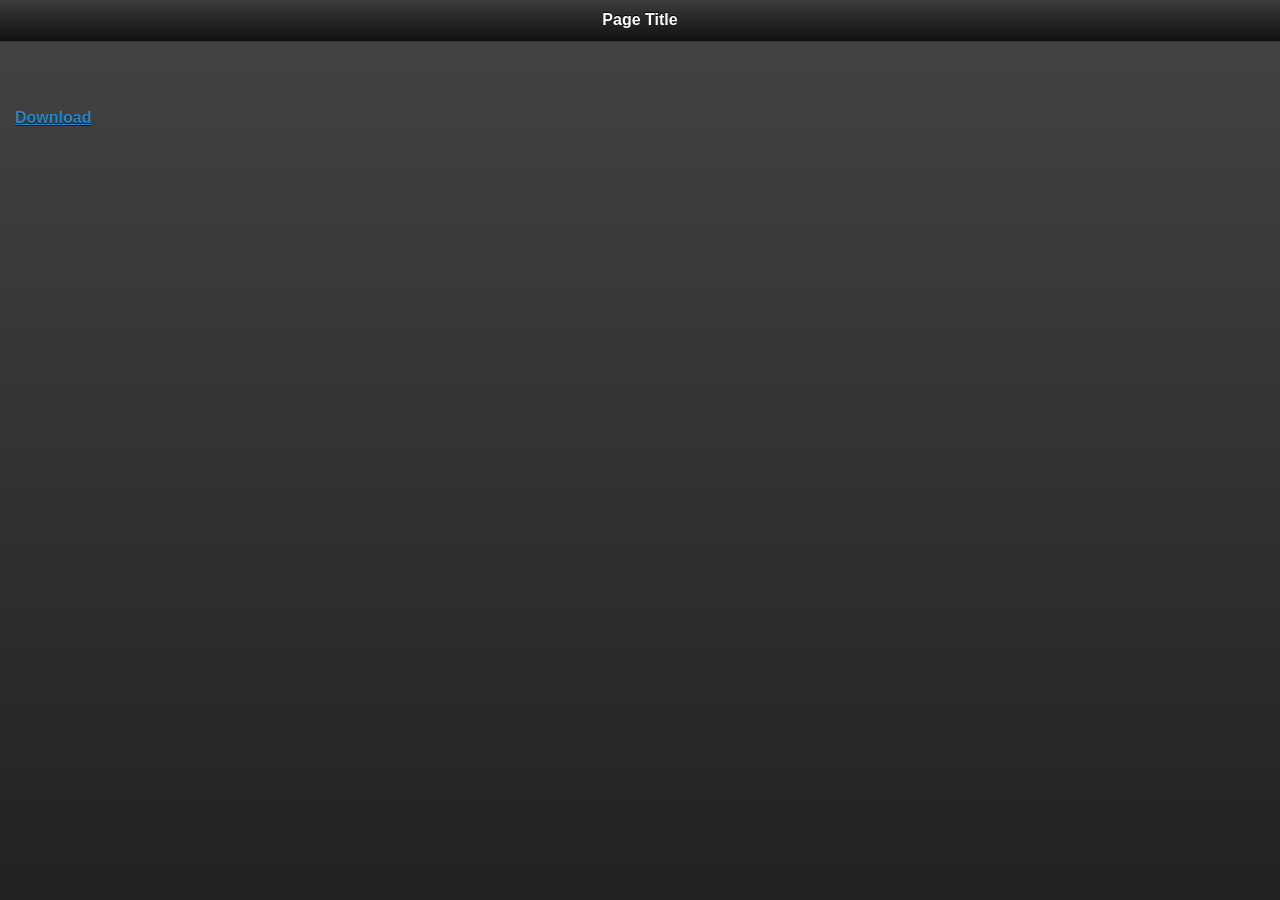
==== index.html @ 0dd8f844 "1" ====
<!DOCTYPE html>
<html>
    <head>
        <meta charset="utf-8" />
        <meta name="viewport" content="width=device-width, initial-scale=1">
        <title>Page Title</title>
        
        <link rel="stylesheet"  href="css/themes/default/jquery.mobile-1.3.2.css">
        
        <script src="js/jquery.js" type="text/javascript"></script>
        <script src="js/jquery.mobile-1.3.2.min.js"></script>
        
        <script src="js/functions.js" type="text/javascript"></script>
        <link rel="stylesheet" href="styles.css" />
        
        <script type="text/javascript" src="phonegap.js"></script>
        
    </head>
    <body>
    
        <!-- home -->
        <div data-role="page" data-theme="a" id="home">
            <div data-role="header" data-position="fixed" data-transition="none">
                <h1>Page Title</h1>
    	    </div>
            <div data-role="content">
                <p id="alert"></p><br />
                <div id="rep">
                </div><br />
                <a href="javascript:;" onclick="downloadFile()">Download</a>
            </div>
        </div><!--home-->
        
        <div id="fb-root"></div>
        
    </body>
</html>
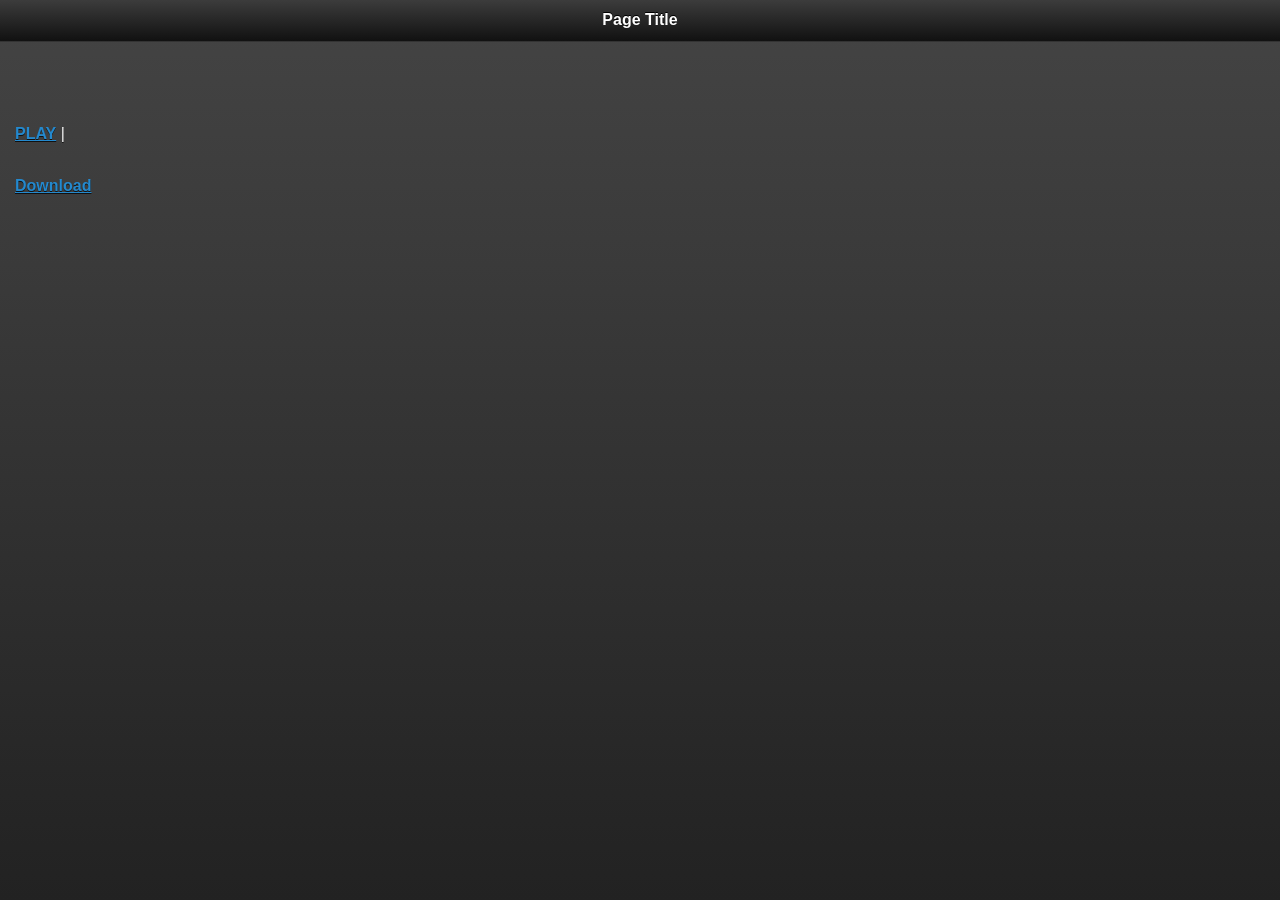
==== commit ac2f3127: "1" ====
--- a/index.html
+++ b/index.html
@@ -27,6 +27,7 @@
                 <p id="alert"></p><br />
                 <div id="rep">
                 </div><br />
+                <p><a href="javascript:;" onclick="playAudio()">PLAY</a> | <span id="audio_position"></span></p><br />
                 <a href="javascript:;" onclick="downloadFile()">Download</a>
             </div>
         </div><!--home-->
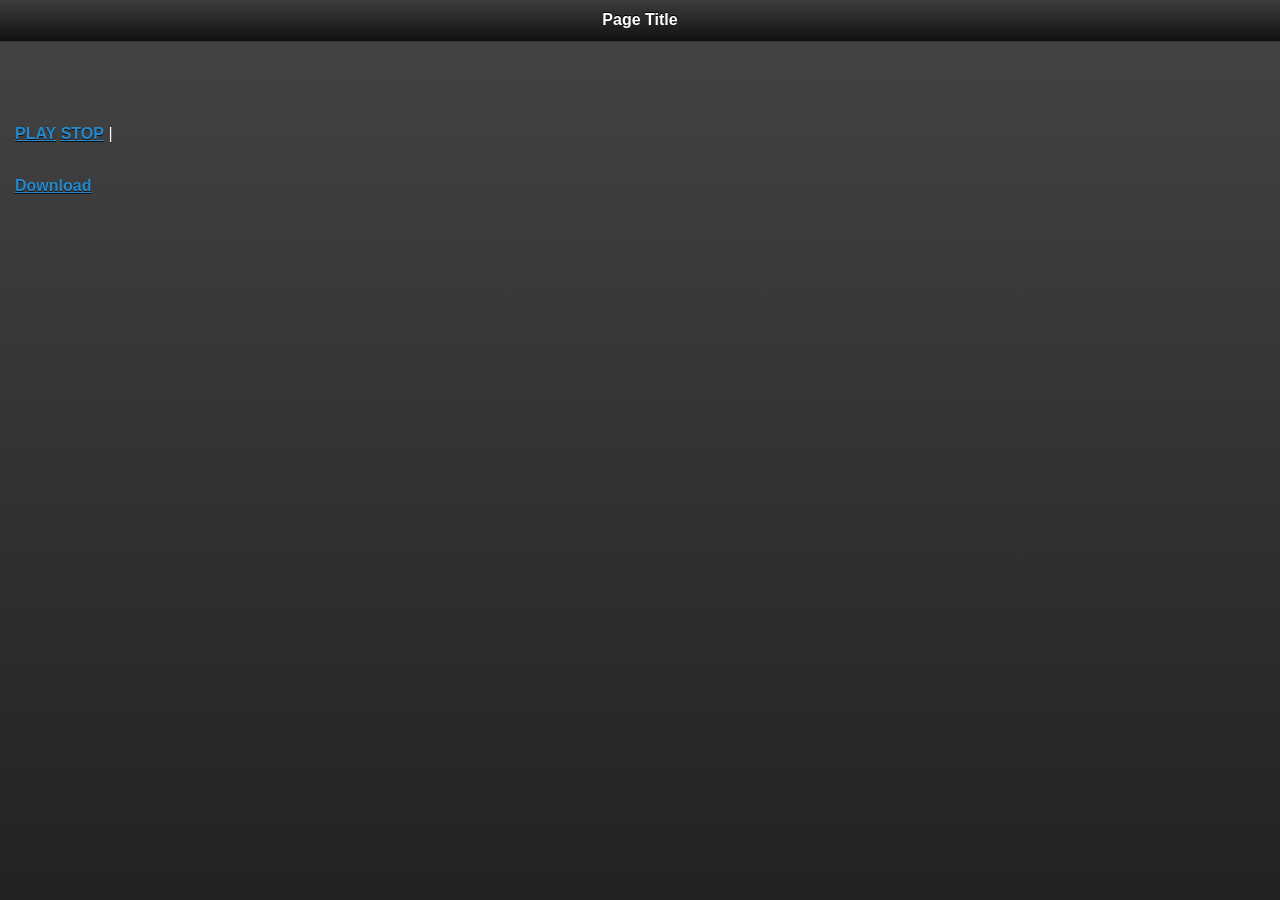
==== commit e76890a5: "2" ====
--- a/index.html
+++ b/index.html
@@ -27,7 +27,7 @@
                 <p id="alert"></p><br />
                 <div id="rep">
                 </div><br />
-                <p><a href="javascript:;" onclick="playAudio()">PLAY</a> | <span id="audio_position"></span></p><br />
+                <p><a href="javascript:;" id="playAudio" onclick="playAudio()">PLAY</a> <a href="javascript:;" id="pauseAudio" style="display:none;" onclick="pauseAudio()">PAUSE</a> <a href="javascript:;" onclick="stopAudio()">STOP</a> | <span id="audio_position"></span></p><br />
                 <a href="javascript:;" onclick="downloadFile()">Download</a>
             </div>
         </div><!--home-->
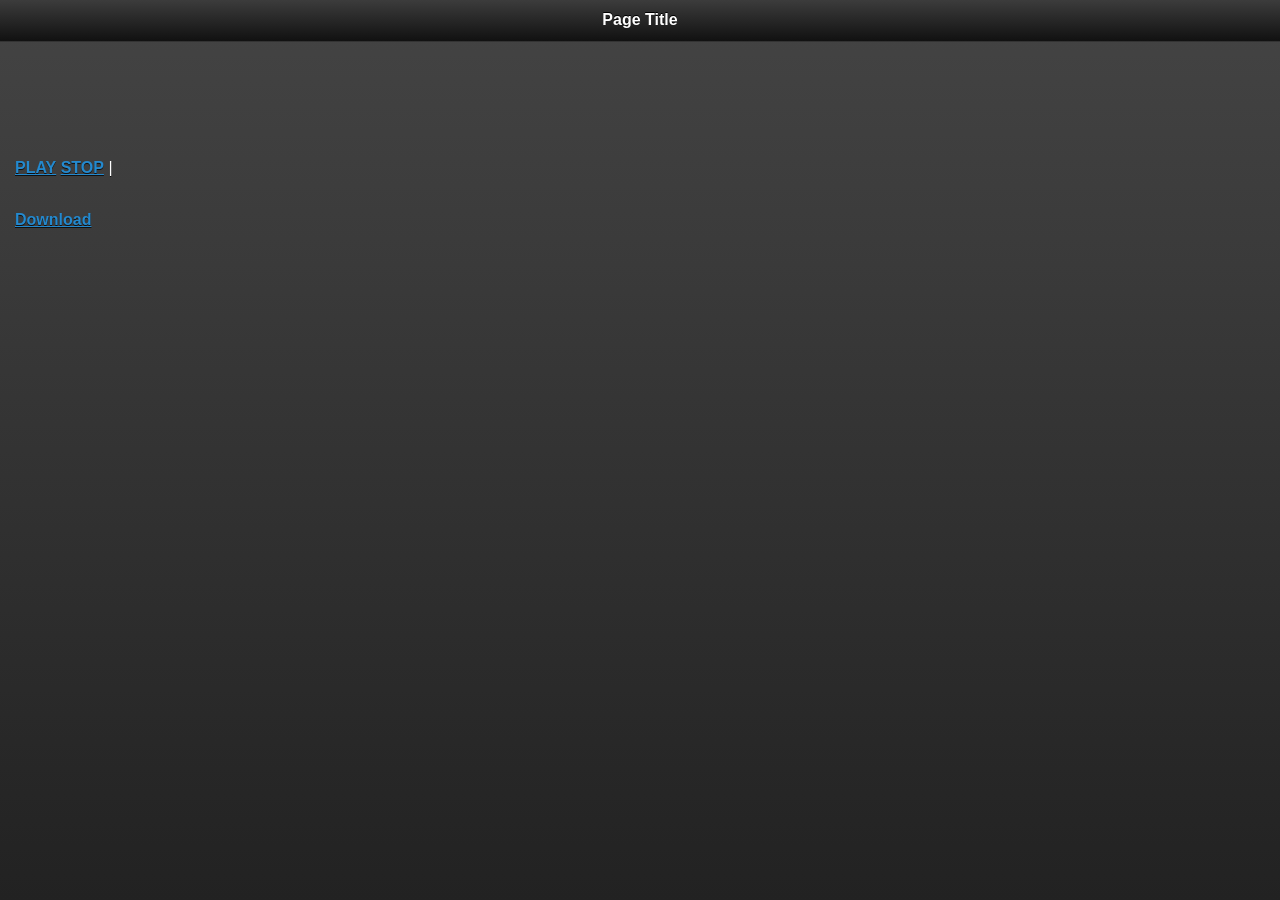
==== commit cd48c3a0: "a" ====
--- a/index.html
+++ b/index.html
@@ -25,6 +25,7 @@
     	    </div>
             <div data-role="content">
                 <p id="alert"></p><br />
+                <p id="statusUpdV"></p><br />
                 <div id="rep">
                 </div><br />
                 <p><a href="javascript:;" id="playAudio" onclick="playAudio()">PLAY</a> <a href="javascript:;" id="pauseAudio" style="display:none;" onclick="pauseAudio()">PAUSE</a> <a href="javascript:;" onclick="stopAudio()">STOP</a> | <span id="audio_position"></span></p><br />
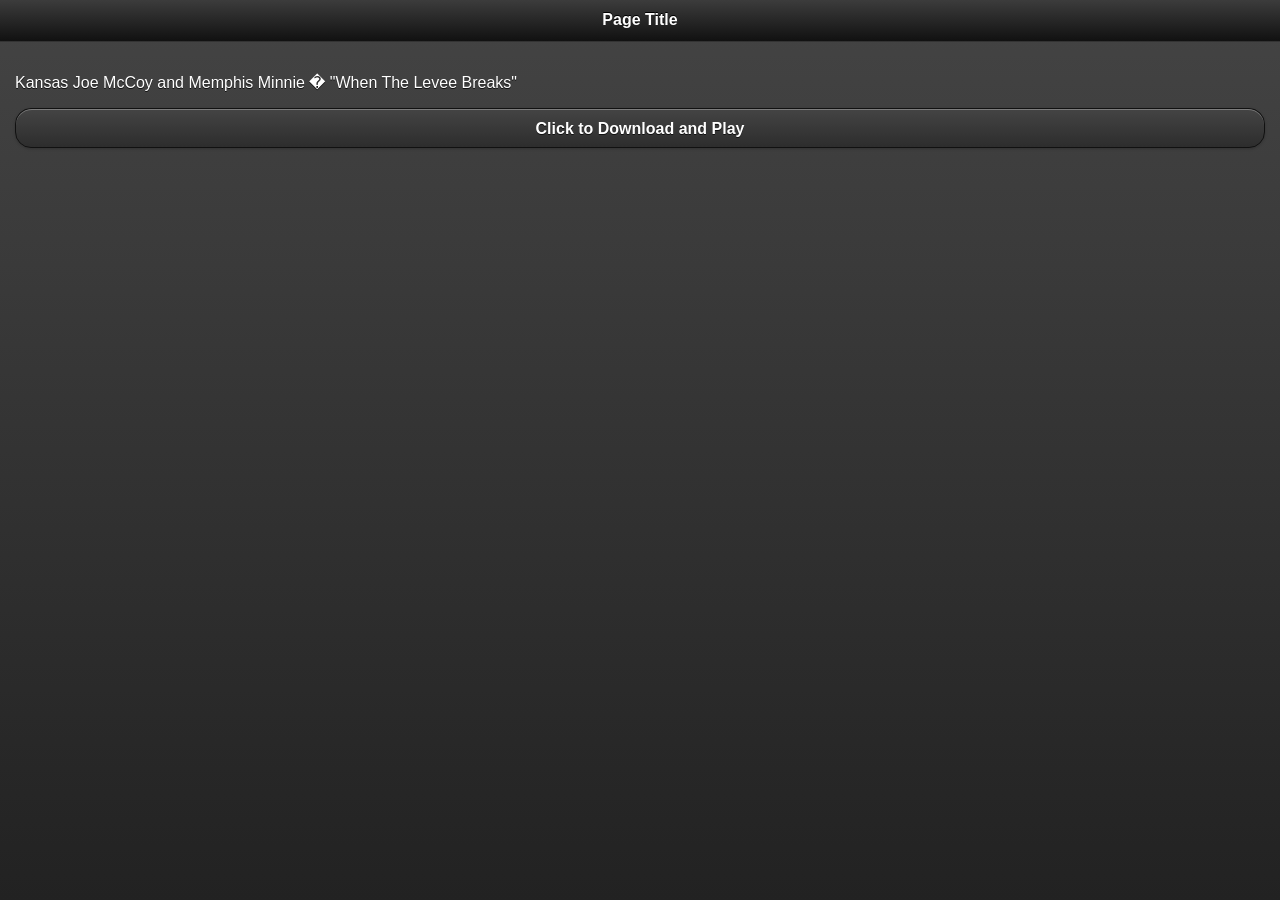
==== commit d5ed6cbe: "3" ====
--- a/index.html
+++ b/index.html
@@ -24,12 +24,15 @@
                 <h1>Page Title</h1>
     	    </div>
             <div data-role="content">
-                <p id="alert"></p><br />
-                <p id="statusUpdV"></p><br />
-                <div id="rep">
-                </div><br />
-                <p><a href="javascript:;" id="playAudio" onclick="playAudio()">PLAY</a> <a href="javascript:;" id="pauseAudio" style="display:none;" onclick="pauseAudio()">PAUSE</a> <a href="javascript:;" onclick="stopAudio()">STOP</a> | <span id="audio_position"></span></p><br />
-                <a href="javascript:;" onclick="downloadFile()">Download</a>
+                <p>
+                Kansas Joe McCoy and Memphis Minnie � "When The Levee Breaks"
+                </p>
+                
+                <p>
+                <button id="startDl" onclick="startDl()">Click to Download and Play</button>
+                </p>
+                
+                <div id="status"></div>
             </div>
         </div><!--home-->
         
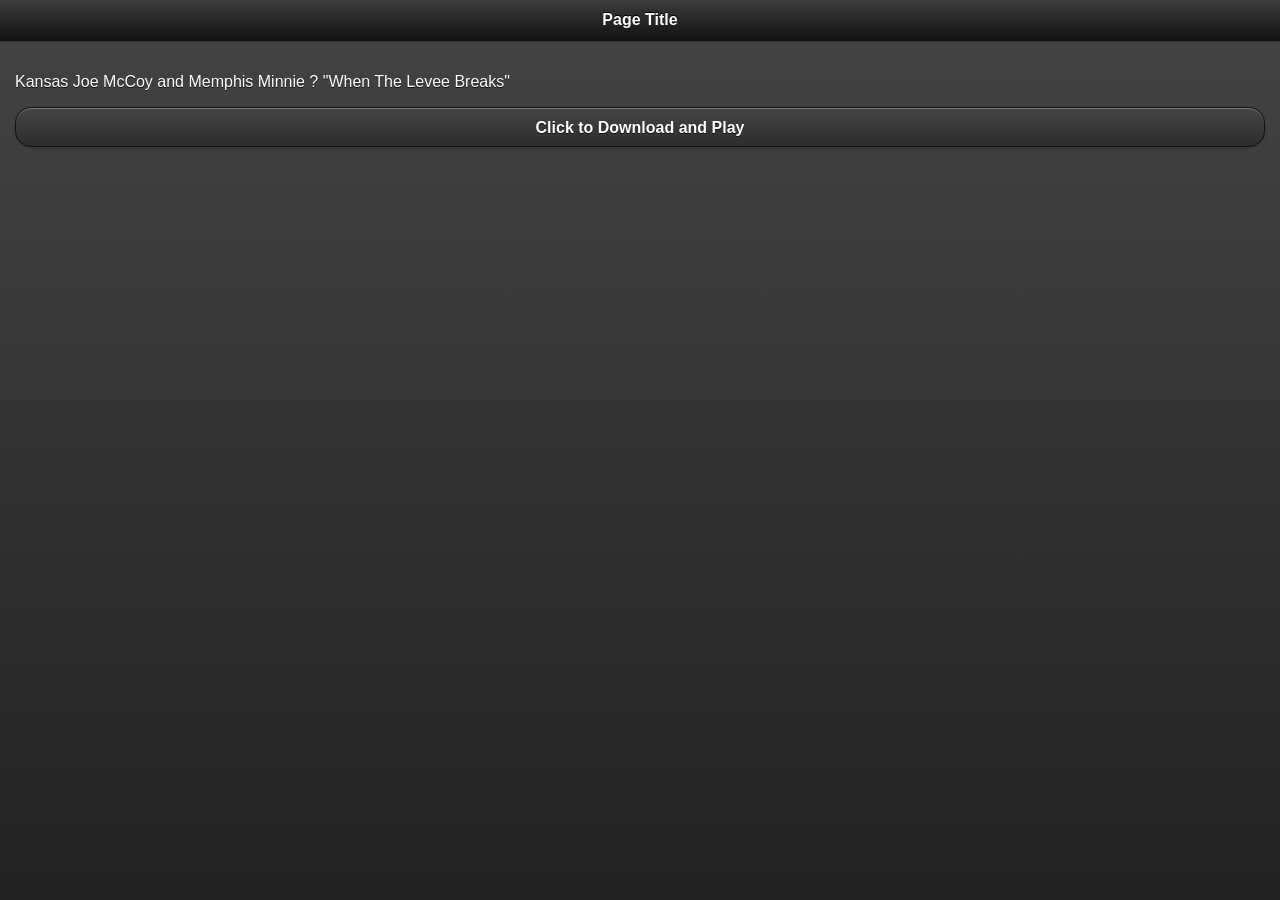
==== commit 9ec451cf: "4" ====
--- a/index.html
+++ b/index.html
@@ -22,10 +22,10 @@
         <div data-role="page" data-theme="a" id="home">
             <div data-role="header" data-position="fixed" data-transition="none">
                 <h1>Page Title</h1>
-    	    </div>
+            </div>
             <div data-role="content">
                 <p>
-                Kansas Joe McCoy and Memphis Minnie � "When The Levee Breaks"
+                Kansas Joe McCoy and Memphis Minnie ? "When The Levee Breaks"
                 </p>
                 
                 <p>
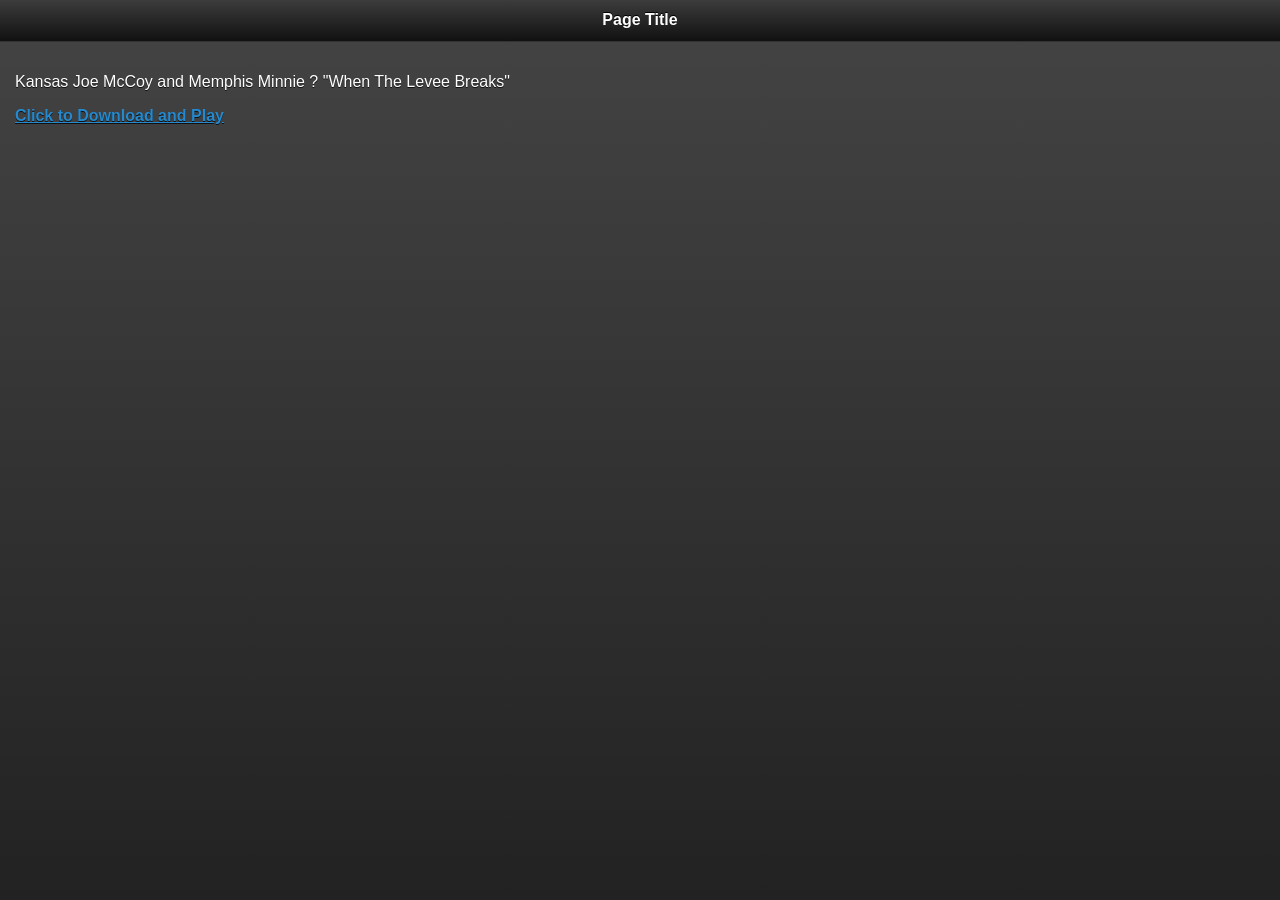
==== commit 5406c1cb: "2" ====
--- a/index.html
+++ b/index.html
@@ -29,10 +29,11 @@
                 </p>
                 
                 <p>
-                <button id="startDl" onclick="startDl()">Click to Download and Play</button>
+                <a href="javascript:;" onclick="startDl()">Click to Download and Play</a>
                 </p>
                 
                 <div id="status"></div>
+                <p id="logP"></p>
             </div>
         </div><!--home-->
         
